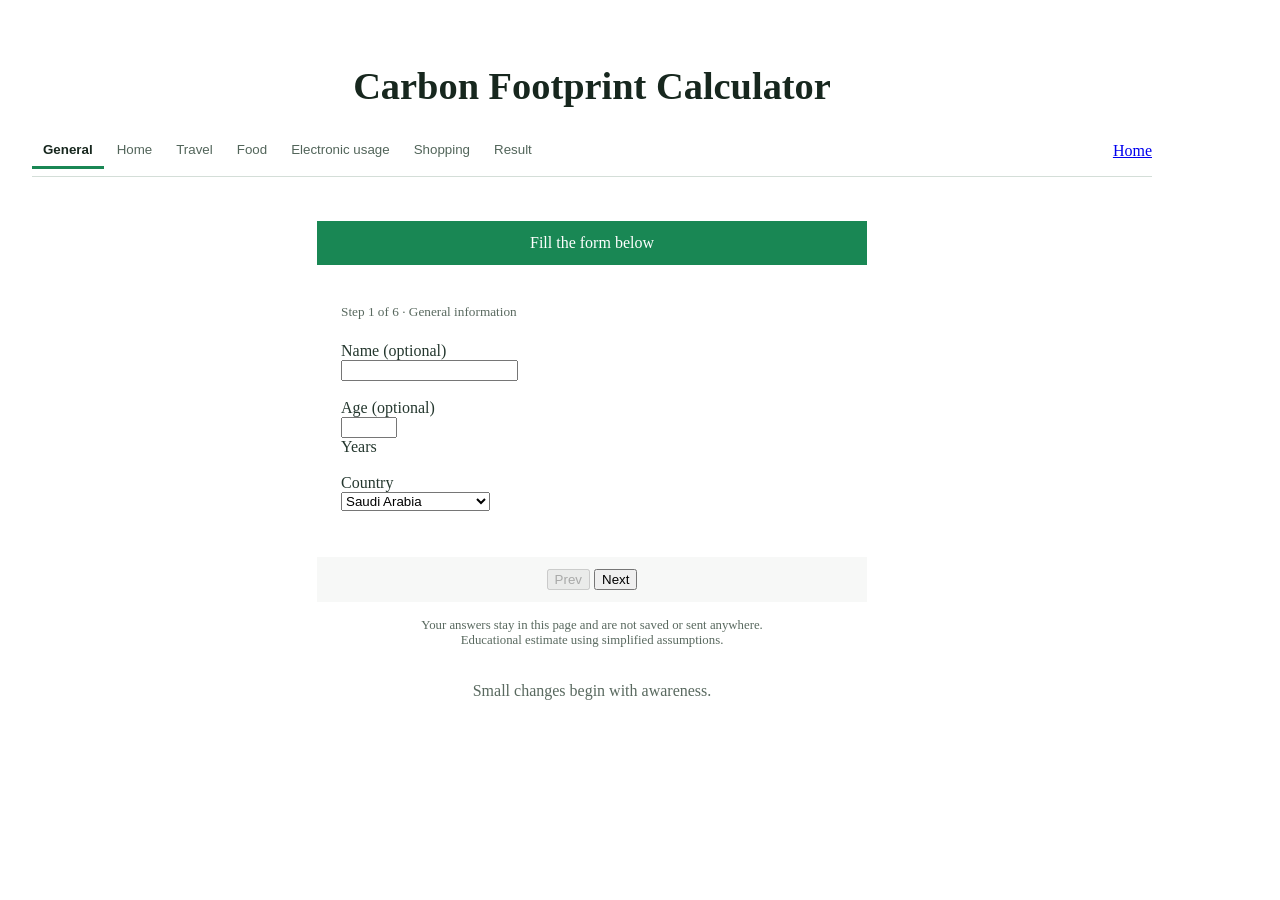
==== calculator.html @ 4fc1d618 "Add responsive pages, calculator logic, and project guide" ====
<!DOCTYPE html>
<html lang="en">
<head>
  <meta charset="UTF-8">
  <meta name="viewport" content="width=device-width, initial-scale=1">
  <meta name="description" content="A step-by-step educational carbon footprint calculator.">
  <title>Calculate | Carbon Footprint Calculator</title>
  <link rel="icon" href="assets/earth.svg" type="image/svg+xml">
  <link rel="stylesheet" href="vendor/bootstrap.min.css">
  <link rel="stylesheet" href="styles.css">
  <script src="calculator.js" defer></script>
</head>
<body>
  <a class="skip-link" href="#main">Skip to content</a>
  <header class="container-fluid page-width site-header">
    <h1>Carbon Footprint Calculator</h1>
    <nav class="calculator-nav" aria-label="Calculator navigation">
      <div class="calculator-tabs" role="tablist" aria-label="Calculator sections">
        <button type="button" class="nav-link" id="tab-0" role="tab" aria-controls="panel-0" aria-selected="true" tabindex="0">General</button>
        <button type="button" class="nav-link" id="tab-1" role="tab" aria-controls="panel-1" aria-selected="false" tabindex="-1">Home</button>
        <button type="button" class="nav-link" id="tab-2" role="tab" aria-controls="panel-2" aria-selected="false" tabindex="-1">Travel</button>
        <button type="button" class="nav-link" id="tab-3" role="tab" aria-controls="panel-3" aria-selected="false" tabindex="-1">Food</button>
        <button type="button" class="nav-link" id="tab-4" role="tab" aria-controls="panel-4" aria-selected="false" tabindex="-1">Electronic usage</button>
        <button type="button" class="nav-link" id="tab-5" role="tab" aria-controls="panel-5" aria-selected="false" tabindex="-1">Shopping</button>
        <button type="button" class="nav-link" id="tab-6" role="tab" aria-controls="panel-6" aria-selected="false" tabindex="-1">Result</button>
      </div>
      <a class="btn btn-success btn-sm" href="index.html">Home</a>
    </nav>
  </header>
  <main id="main" class="container-fluid page-width">
    <noscript><p class="alert alert-warning mt-4">Please enable JavaScript to use the calculator. The <a href="index.html">home page</a> works without it.</p></noscript>
    <!-- One Bootstrap card holds the seven panels shown by the navigation tabs. -->
    <form id="footprint-form" class="card calculator-card" novalidate>
      <div class="card-header"><h2 id="card-title">Fill the form below</h2></div>
      <div class="card-body">
          <section id="panel-0" role="tabpanel" aria-labelledby="tab-0" tabindex="0" >
            <p class="step-caption">Step 1 of 6 · General information</p>
            <div class="row form-row"><label class="col-sm-6 form-label" for="name">Name <span class="small text-secondary">(optional)</span></label>
              <div class="col-sm-6"><input class="form-control" id="name" name="name" maxlength="50" autocomplete="given-name"></div></div>
            <div class="row form-row">
              <label class="col-sm-6 form-label" for="age">Age <span class="small text-secondary">(optional)</span></label>
              <div class="col-sm-6"><input class="form-control" type="number" id="age" name="age" min="1" max="120" step="1" value=""  aria-describedby="age-help">
                <div class="form-text" id="age-help">Years</div></div>
            </div>
            <div class="row form-row"><label class="col-sm-6 form-label" for="country">Country</label>
              <div class="col-sm-6"><select class="form-select" id="country" name="country">
                <option>Saudi Arabia</option><option>United Arab Emirates</option><option>Qatar</option><option>Kuwait</option><option>Bahrain</option><option>Oman</option><option>United States</option><option>United Kingdom</option><option>Other</option>
              </select></div></div>
          </section>
          <section id="panel-1" role="tabpanel" aria-labelledby="tab-1" tabindex="0" hidden>
            <p class="step-caption">Step 2 of 6 · Energy at home</p><div class="row form-row">
              <label class="col-sm-6 form-label" for="electricity">Household electricity</label>
              <div class="col-sm-6"><input class="form-control" type="number" id="electricity" name="electricity" min="0" max="100000" step="any" value="0" required aria-describedby="electricity-help">
                <div class="form-text" id="electricity-help">kWh per month · from your electricity bill</div></div>
            </div><div class="row form-row">
              <label class="col-sm-6 form-label" for="household">People in your home</label>
              <div class="col-sm-6"><input class="form-control" type="number" id="household" name="household" min="1" max="50" step="1" value="1" required aria-describedby="household-help">
                <div class="form-text" id="household-help">Your household total is shared equally.</div></div>
            </div>
          </section>
          <section id="panel-2" role="tabpanel" aria-labelledby="tab-2" tabindex="0" hidden>
            <p class="step-caption">Step 3 of 6 · Your journeys</p><div class="row form-row">
              <label class="col-sm-6 form-label" for="car">Car travel</label>
              <div class="col-sm-6"><input class="form-control" type="number" id="car" name="car" min="0" max="10000" step="any" value="0" required aria-describedby="car-help">
                <div class="form-text" id="car-help">Kilometres per week · your travel only</div></div>
            </div><div class="row form-row">
              <label class="col-sm-6 form-label" for="passengers">People sharing the car</label>
              <div class="col-sm-6"><input class="form-control" type="number" id="passengers" name="passengers" min="1" max="10" step="1" value="1" required aria-describedby="passengers-help">
                <div class="form-text" id="passengers-help">Include yourself.</div></div>
            </div><div class="row form-row">
              <label class="col-sm-6 form-label" for="flight">Air travel</label>
              <div class="col-sm-6"><input class="form-control" type="number" id="flight" name="flight" min="0" max="2000" step="any" value="0" required aria-describedby="flight-help">
                <div class="form-text" id="flight-help">Total flight hours per year</div></div>
            </div>
          </section>
          <section id="panel-3" role="tabpanel" aria-labelledby="tab-3" tabindex="0" hidden>
            <p class="step-caption">Step 4 of 6 · Your usual food choices</p>
            <div class="row form-row"><label class="col-sm-6 form-label" for="diet">Diet</label>
              <div class="col-sm-6"><select class="form-select" id="diet" name="diet">
                <option value="plant">Plant-based</option><option value="vegetarian">Vegetarian</option><option value="mixed" selected>Mixed diet</option><option value="meat">Meat-heavy diet</option>
              </select></div></div>
            <p class="small text-secondary mt-4">Choose the description closest to your usual meals. This classroom model uses a fixed daily estimate for each option.</p>
          </section>
          <section id="panel-4" role="tabpanel" aria-labelledby="tab-4" tabindex="0" hidden>
            <p class="step-caption">Step 5 of 6 · Electronic usage</p><div class="row form-row">
              <label class="col-sm-6 form-label" for="devices">New electronic devices</label>
              <div class="col-sm-6"><input class="form-control" type="number" id="devices" name="devices" min="0" max="100" step="1" value="0" required aria-describedby="devices-help">
                <div class="form-text" id="devices-help">Devices bought for yourself per year</div></div>
            </div><p class="small text-secondary mt-4">This category estimates the impact of making new devices. Electricity used to charge or run them is already included in Home, so it is not counted twice.</p>
          </section>
          <section id="panel-5" role="tabpanel" aria-labelledby="tab-5" tabindex="0" hidden>
            <p class="step-caption">Step 6 of 6 · What you buy</p><div class="row form-row">
              <label class="col-sm-6 form-label" for="clothes">New clothing items</label>
              <div class="col-sm-6"><input class="form-control" type="number" id="clothes" name="clothes" min="0" max="10000" step="1" value="0" required aria-describedby="clothes-help">
                <div class="form-text" id="clothes-help">Items bought for yourself per year</div></div>
            </div><p class="small text-secondary mt-4">Count new items only. Keeping clothes for longer, repairing them, and choosing second-hand items can reduce demand for new products.</p>
          </section>
          <section id="panel-6" role="tabpanel" aria-labelledby="tab-6" tabindex="0" hidden>
            <div aria-live="polite" aria-atomic="true">
              <p id="result-greeting" class="text-center">Your estimated annual footprint</p>
              <div class="result-summary"><div id="total" class="result-number">0.00</div><p class="mb-0">tonnes CO₂e per year</p></div>
            </div>
            <table class="table result-table"><caption>Estimated impact of the activities you entered (kg CO₂e per year).</caption>
              <thead><tr><th scope="col">Category</th><th scope="col" class="text-end">kg CO₂e / year</th></tr></thead>
              <tbody id="breakdown"></tbody><tfoot><tr><th scope="row">Total</th><td id="total-kg" class="text-end fw-bold"></td></tr></tfoot>
            </table>
            <p id="tip" class="small"></p>
            <p class="small text-secondary">CO₂e means carbon dioxide equivalent: a way of expressing the warming impact of different greenhouse gases in one unit.</p>
            <details class="method-note"><summary>How this classroom estimate works</summary>
              <p>These are illustrative assumptions for a school programming project, not official emissions factors or a complete carbon inventory. Actual impact varies by country, product, fuel, and lifestyle. Country and age do not change the estimate.</p>
              <ul><li>Home: monthly kWh × 12 × 0.5 ÷ household size.</li>
              <li>Travel: weekly car km × 52 × 0.2 ÷ passengers, plus annual flight hours × 90.</li>
              <li>Food: 2, 3, 5, or 7 kg per day for plant-based, vegetarian, mixed, or meat-heavy diets, multiplied by 365.</li>
              <li>Electronics: new devices per year × 70 kg.</li><li>Shopping: new clothing items per year × 10 kg.</li></ul>
              <p>All category results are in kg CO₂e per year. Divide the sum by 1,000 to display tonnes. The model excludes activities such as public transport, home heating fuels, and public services.</p>
            </details>
          </section>
      </div>
      <div class="card-footer">
        <button id="prev" class="btn btn-success btn-sm" type="button" disabled>Prev</button>
        <button id="next" class="btn btn-success btn-sm ms-2" type="submit">Next</button>
        <button id="restart" class="btn btn-outline-success btn-sm ms-2" type="button" hidden>Start again</button>
      </div>
    </form>
    <p class="privacy-note">Your answers stay in this page and are not saved or sent anywhere.<br>Educational estimate using simplified assumptions.</p>
  </main>
  <footer class="page-footer container-fluid page-width"><p class="small">Small changes begin with awareness.</p></footer>
</body>
</html>
---- styles.css ----
/* Bootstrap supplies the grid, cards, forms and buttons. These rules match the reference's green-and-white style. */
:root { --green: #198754; --ink: #24372e; --muted: #59695f; }
body { color: var(--ink); background: #fff; font-size: 16px; }
[hidden] { display: none !important; }
.page-width { max-width: 1120px; padding-left: 24px; padding-right: 24px; }
.site-header { padding-top: 30px; }
h1 { font-family: Georgia, "Times New Roman", serif; font-weight: 700; text-align: center; color: #17271e; font-size: clamp(1.7rem, 4vw, 2.4rem); margin-bottom: 25px; }
.home-nav { display: flex; flex-wrap: wrap; gap: 8px; padding: 7px 0; border-top: 1px solid #d4ded8; border-bottom: 1px solid #d4ded8; }
.home-nav .nav-link { padding: 9px 14px; color: #52655a; }
.home-nav .active { color: var(--green); font-weight: 600; }
.intro-section { padding: 54px 12px 40px; }
.intro-copy { padding-right: 32px; }
.eyebrow { color: var(--green); font-size: .72rem; font-weight: 700; letter-spacing: .13em; margin-bottom: 16px; }
h2 { font-family: Georgia, "Times New Roman", serif; font-weight: 700; font-size: clamp(1.8rem, 3vw, 2.3rem); margin-bottom: 22px; }
.intro-copy p:not(.eyebrow) { color: var(--muted); line-height: 1.8; }
.planet-image { max-height: 330px; }
.assessment { background: #f3f8f4; border-top: 3px solid var(--green); padding: 32px 24px; }
.assessment h4 { font-family: Georgia, "Times New Roman", serif; font-size: 1.65rem; font-weight: 700; }
.assessment > p { max-width: 740px; margin: 15px auto 22px; line-height: 1.7; color: var(--muted); }
.calculate-link { padding: 10px 32px; }
.page-footer { text-align: center; color: var(--muted); margin-top: 34px; padding-bottom: 22px; }
.page-footer p { margin-bottom: 5px; }
.calculator-nav { display: flex; align-items: center; gap: 12px; border-bottom: 1px solid #d4ded8; padding-bottom: 7px; }
.calculator-tabs { flex: 1; display: flex; flex-wrap: wrap; gap: 2px; }
.calculator-tabs .nav-link { padding: 9px 11px; color: #52655a; border: 0; border-bottom: 3px solid transparent; border-radius: 0; background: none; }
.calculator-tabs .nav-link[aria-selected="true"] { color: #17271e; border-bottom-color: var(--green); font-weight: 600; }
.calculator-card { max-width: 550px; margin: 44px auto 0; border-color: #cdd9d1; border-radius: 4px; }
.calculator-card .card-header { background: var(--green); color: white; text-align: center; padding: 13px 18px; }
.calculator-card .card-header h2 { font-family: inherit; font-size: 1rem; font-weight: 500; margin: 0; }
.calculator-card .card-body { padding: 26px 24px; min-height: 240px; }
.calculator-card .card-footer { background: #f7f8f7; padding: 12px; text-align: center; }
.form-row { margin-bottom: 18px; align-items: center; }
.form-row:last-child { margin-bottom: 0; }
.form-label { margin-bottom: 0; }
.step-caption { font-size: .83rem; color: var(--muted); margin-bottom: 22px; }
.privacy-note { text-align: center; max-width: 550px; margin: 16px auto; font-size: .8rem; color: var(--muted); }
.result-number { font-size: 2.5rem; font-weight: 700; color: var(--green); line-height: 1.2; }
.result-summary { text-align: center; background: #f3f8f4; padding: 20px 12px; margin-bottom: 22px; }
.result-table { font-size: .9rem; }
.method-note { font-size: .85rem; color: var(--muted); }
.method-note summary { cursor: pointer; color: #285a40; padding: 8px 0; }
.method-note ul { padding-left: 19px; }
:focus-visible { outline: 3px solid #0b5ed7 !important; outline-offset: 3px; }
.skip-link { position: absolute; left: 15px; top: -70px; background: white; padding: 10px; z-index: 10; }
.skip-link:focus { top: 10px; }
@media (max-width: 575.98px) {
  .page-width { padding-left: 16px; padding-right: 16px; }
  .site-header { padding-top: 22px; }
  .intro-section { padding: 32px 0 22px; }
  .intro-copy { padding-right: 12px; }
  .planet-image { max-height: 230px; }
  .assessment { padding: 25px 16px; }
  .calculator-nav { align-items: flex-start; gap: 4px; }
  .calculator-tabs .nav-link { font-size: .8rem; padding: 8px; }
  .calculator-card { margin-top: 25px; }
  .calculator-card .card-body { padding: 22px 18px; }
  .form-label { margin-bottom: 7px; }
}
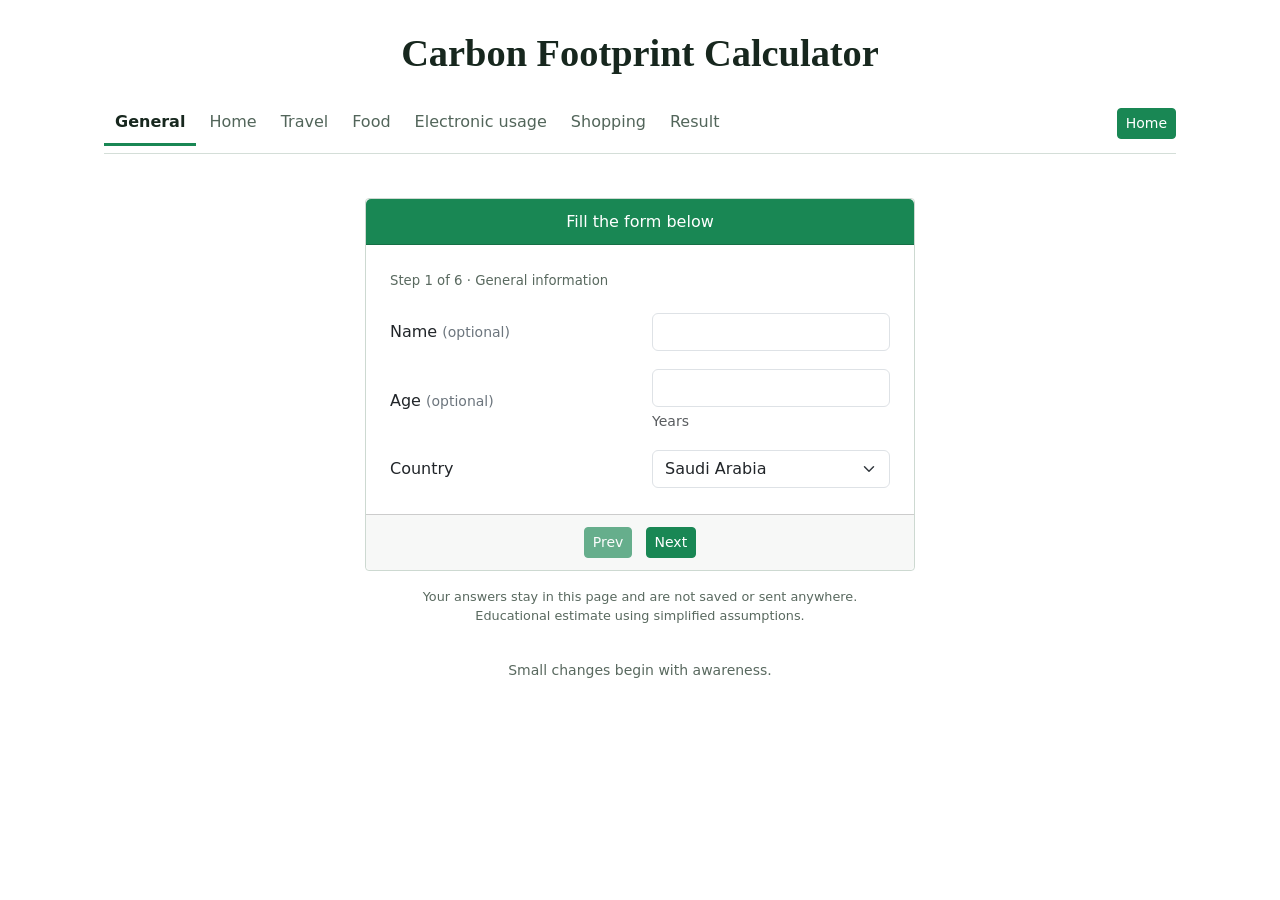
==== commit ef2fcbe4: "Update calculator.html" ====
--- a/calculator.html
+++ b/calculator.html
@@ -29,7 +29,6 @@
   </header>
   <main id="main" class="container-fluid page-width">
     <noscript><p class="alert alert-warning mt-4">Please enable JavaScript to use the calculator. The <a href="index.html">home page</a> works without it.</p></noscript>
-    <!-- One Bootstrap card holds the seven panels shown by the navigation tabs. -->
     <form id="footprint-form" class="card calculator-card" novalidate>
       <div class="card-header"><h2 id="card-title">Fill the form below</h2></div>
       <div class="card-body">
